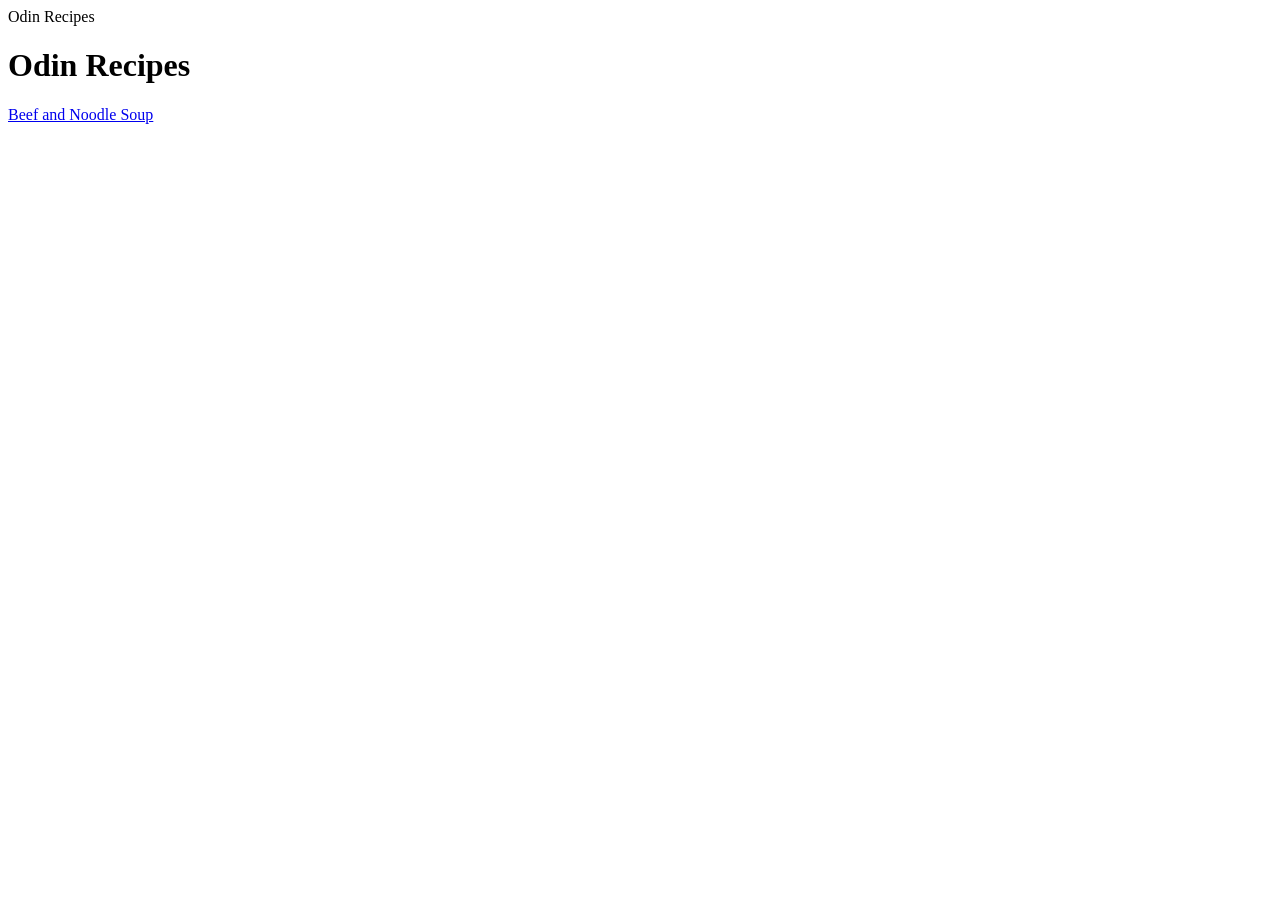
==== index.html @ 59924123 "Fix broken link" ====
<!DOCTYPE html>
<html lang="en">
    <head>
        <meta charset="UTF-8"
        <title>Odin Recipes</title>
    </head>

    <body>
        <h1>Odin Recipes</h1>
        <a href="recipes/beefandnoodlesoup.html">Beef and Noodle Soup</a>
        
    </body>
</html>
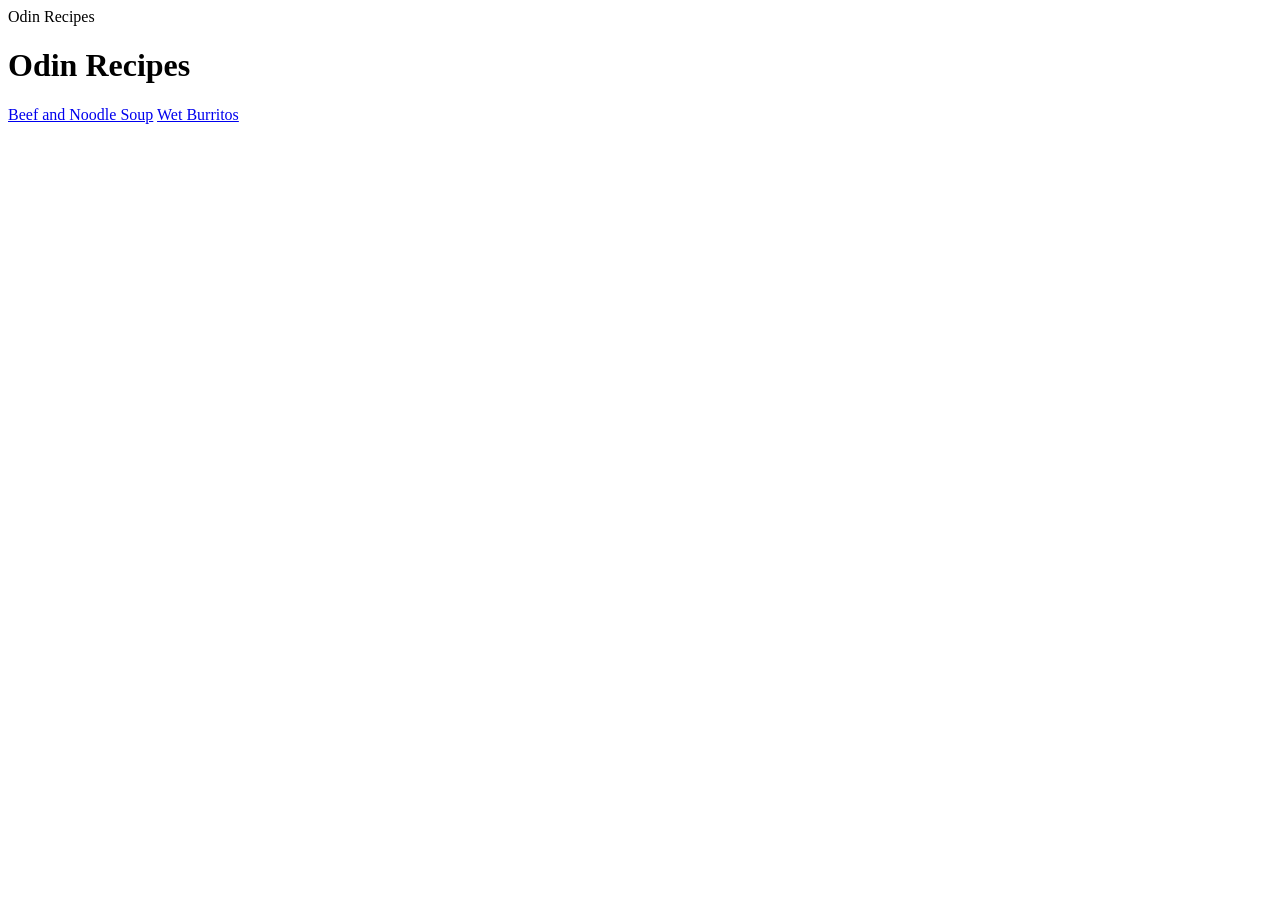
==== commit 4a5a02da: "Add Wet Burritos" ====
--- a/index.html
+++ b/index.html
@@ -8,6 +8,7 @@
     <body>
         <h1>Odin Recipes</h1>
         <a href="recipes/beefandnoodlesoup.html">Beef and Noodle Soup</a>
+        <a href="recipes/wet-burritos.html">Wet Burritos</a>
         
     </body>
 </html>
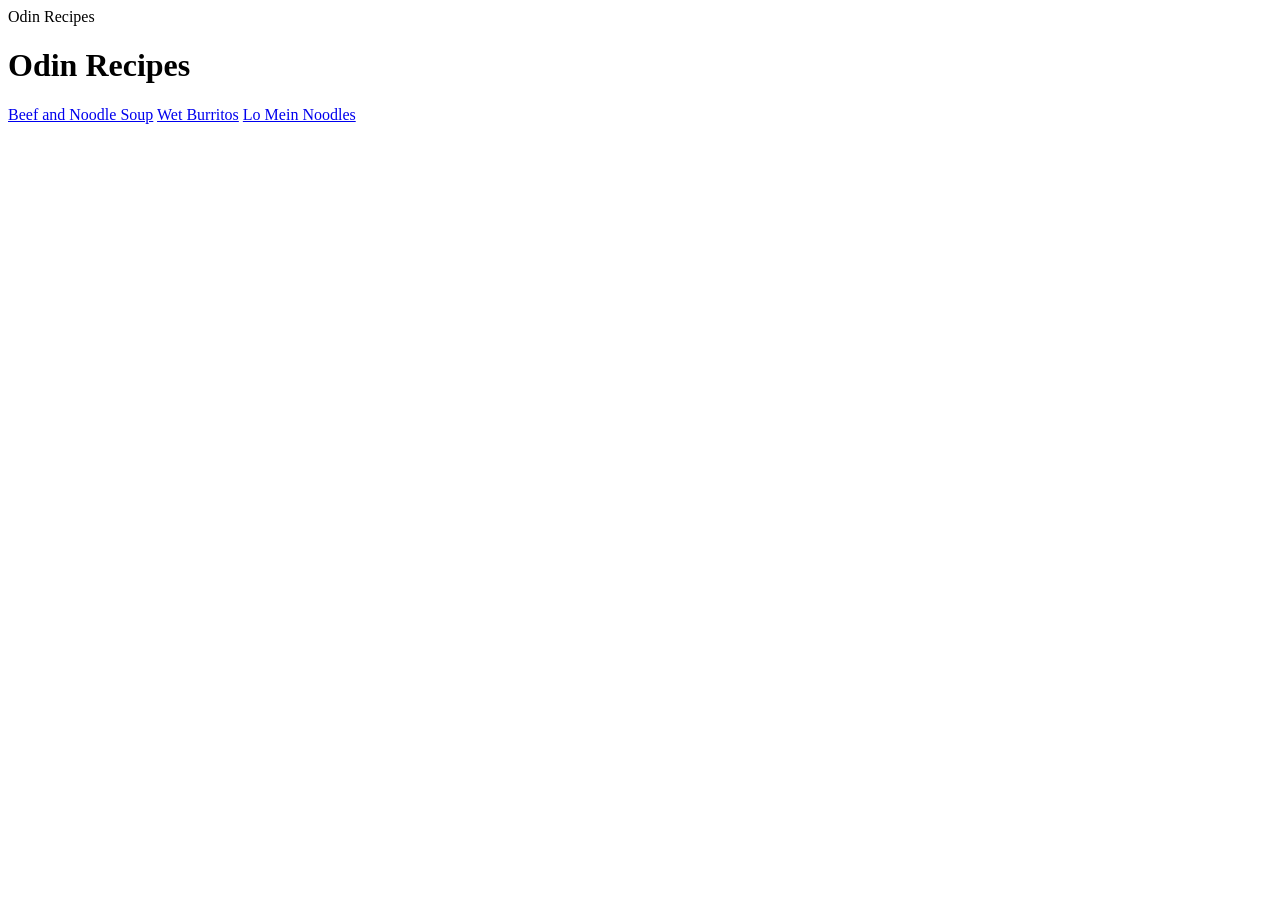
==== commit f294efd5: "Add links to and from lo mein noodles" ====
--- a/index.html
+++ b/index.html
@@ -9,6 +9,7 @@
         <h1>Odin Recipes</h1>
         <a href="recipes/beefandnoodlesoup.html">Beef and Noodle Soup</a>
         <a href="recipes/wet-burritos.html">Wet Burritos</a>
+        <a href="recipes/lo-mein-noodles.html">Lo Mein Noodles</a>
         
     </body>
 </html>
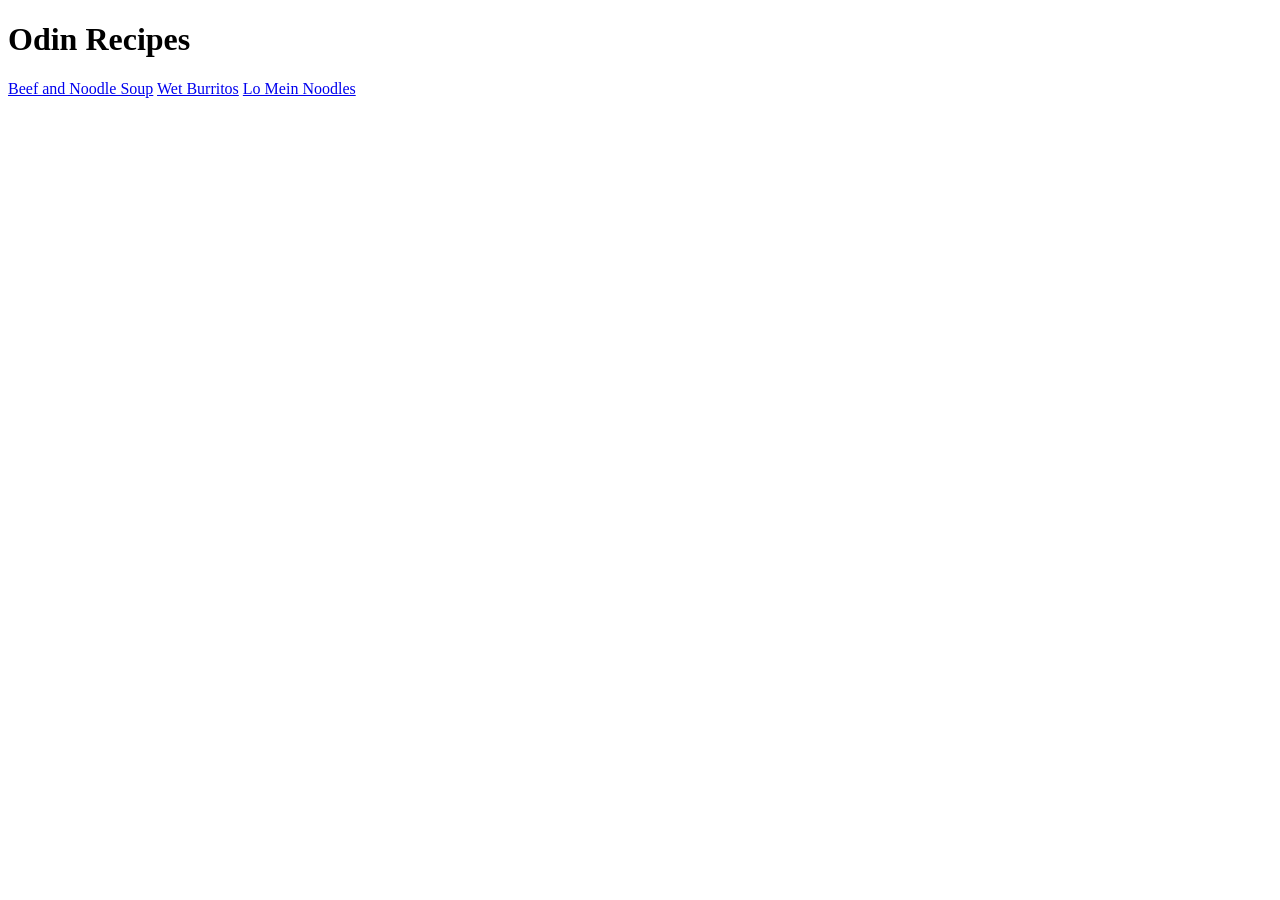
==== commit 4916d13e: "Redo index.html boilerplate" ====
--- a/index.html
+++ b/index.html
@@ -1,9 +1,14 @@
 <!DOCTYPE html>
 <html lang="en">
-    <head>
-        <meta charset="UTF-8"
-        <title>Odin Recipes</title>
-    </head>
+<head>
+    <meta charset="UTF-8">
+    <meta name="viewport" content="width=device-width, initial-scale=1.0">
+    <title>Odin Recipes</title>
+</head>
+<body>
+    
+</body>
+</html>
 
     <body>
         <h1>Odin Recipes</h1>
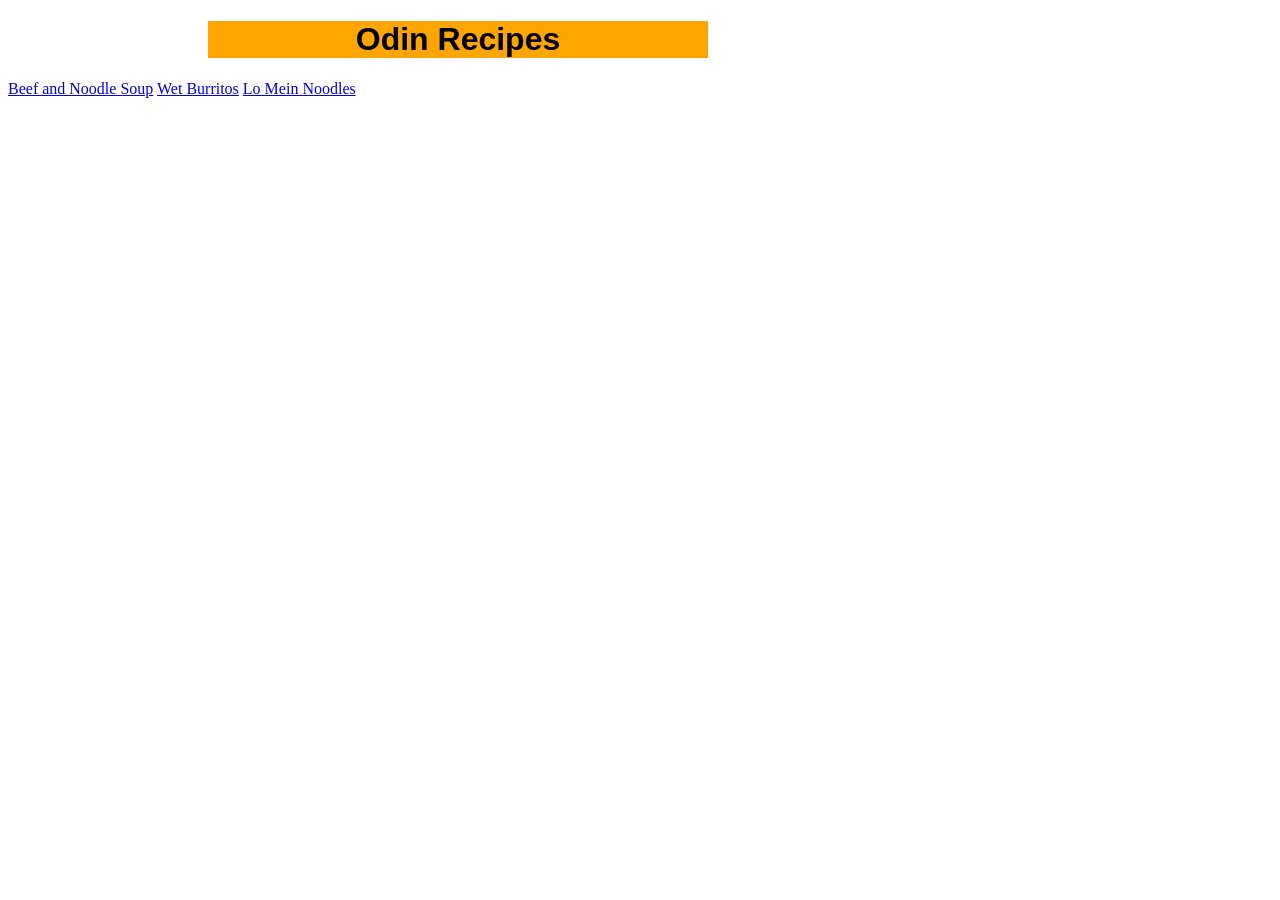
==== commit fd07bf6c: "Add style to title" ====
--- a/index.html
+++ b/index.html
@@ -4,6 +4,7 @@
     <meta charset="UTF-8">
     <meta name="viewport" content="width=device-width, initial-scale=1.0">
     <title>Odin Recipes</title>
+    <link rel="stylesheet" href="style.css">
 </head>
 <body>
     
@@ -11,7 +12,7 @@
 </html>
 
     <body>
-        <h1>Odin Recipes</h1>
+        <h1 class="title">Odin Recipes</h1>
         <a href="recipes/beefandnoodlesoup.html">Beef and Noodle Soup</a>
         <a href="recipes/wet-burritos.html">Wet Burritos</a>
         <a href="recipes/lo-mein-noodles.html">Lo Mein Noodles</a>
--- a/style.css
+++ b/style.css
@@ -0,0 +1,8 @@
+.title {
+    font-family: Verdana, Geneva, Tahoma, sans-serif;
+    background-color: orange;
+    box-sizing: border-box;
+    width: 500px;
+    text-align: center;
+    margin-left: 200px;
+}
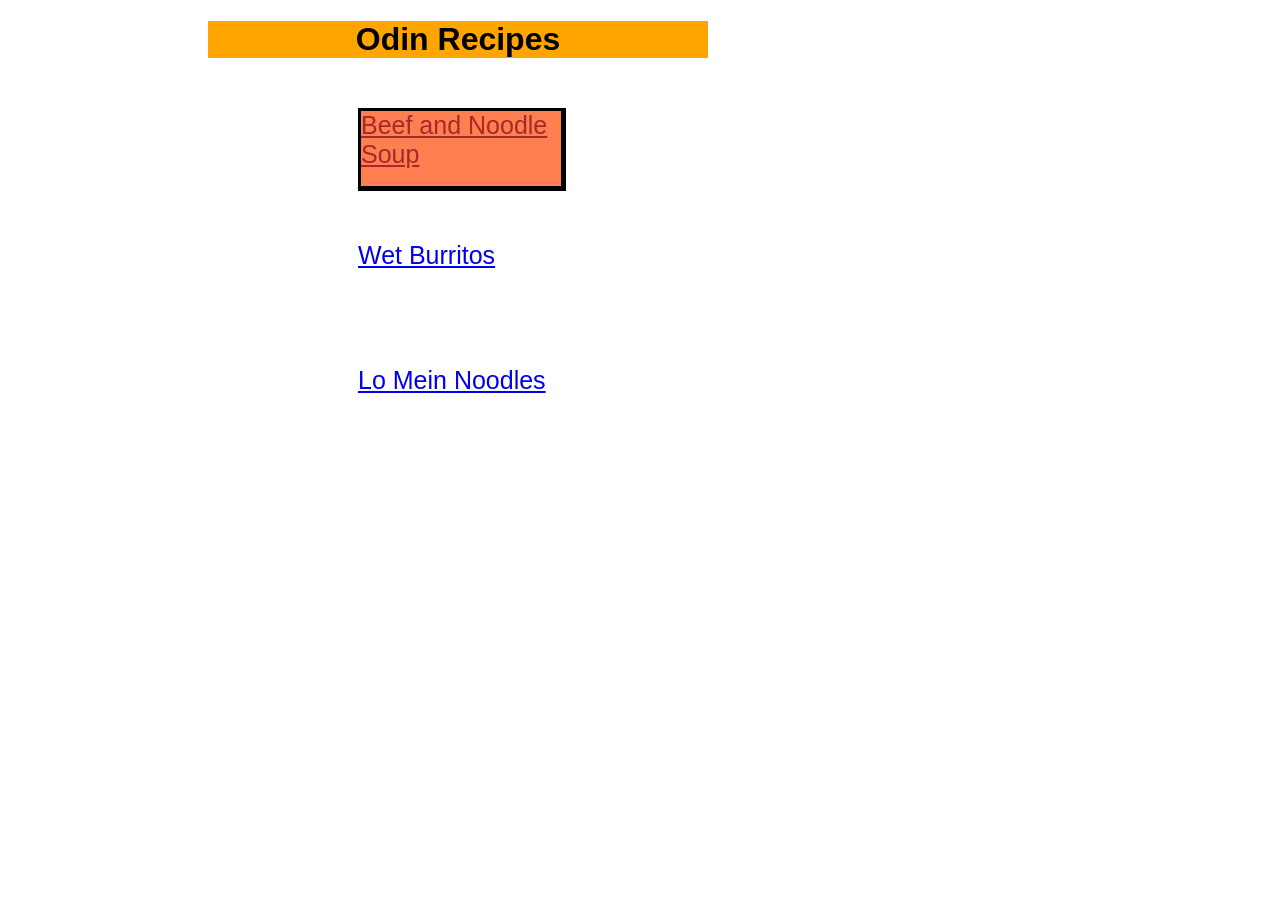
==== commit 29dbb603: "Add style to beef and noodles as well as to all three links" ====
--- a/index.html
+++ b/index.html
@@ -13,9 +13,9 @@
 
     <body>
         <h1 class="title">Odin Recipes</h1>
-        <a href="recipes/beefandnoodlesoup.html">Beef and Noodle Soup</a>
-        <a href="recipes/wet-burritos.html">Wet Burritos</a>
-        <a href="recipes/lo-mein-noodles.html">Lo Mein Noodles</a>
+        <a href="recipes/beefandnoodlesoup.html" class="one">Beef and Noodle Soup</a>
+        <a href="recipes/wet-burritos.html" class="two">Wet Burritos</a>
+        <a href="recipes/lo-mein-noodles.html" class="three">Lo Mein Noodles</a>
         
     </body>
 </html>
--- a/style.css
+++ b/style.css
@@ -5,4 +5,24 @@
     width: 500px;
     text-align: center;
     margin-left: 200px;
+}
+
+.one,
+.two,
+.three {
+    font-family: 'Gill Sans', 'Gill Sans MT', Calibri, 'Trebuchet MS', sans-serif;
+    display: block;
+    width: 200px;
+    height: 75px;
+    font-size: 25px;
+    margin-left: 350px;
+    margin-top: 50px;
+}
+
+.one {
+    background-color: coral;
+    color: brown;
+    border: solid black;
+    border-right-width: 5px;
+    border-bottom-width: 5px;
 }
